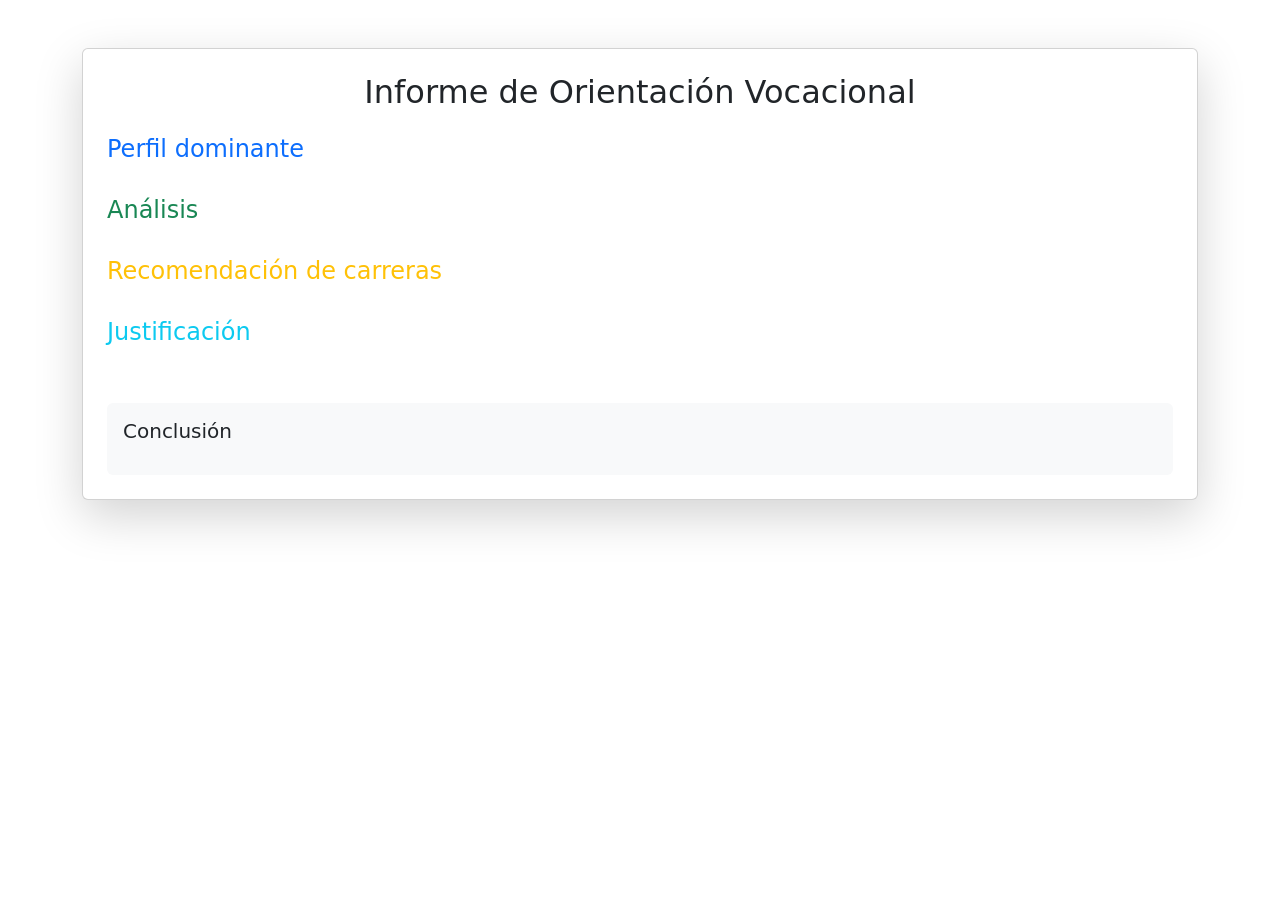
==== Resultado.html @ b0f582c3 "Add files via upload" ====
<!DOCTYPE html>
<html lang="en">
<head>
    <meta charset="UTF-8">
    <meta name="viewport" content="width=device-width, initial-scale=1.0">
    <link href="https://cdn.jsdelivr.net/npm/bootstrap@5.3.0/dist/css/bootstrap.min.css" rel="stylesheet">
    <title>Document</title>
    
</head>
<body>
<div class="container mt-5">
    <div class="card shadow-lg p-4">

        <h2 class="text-center mb-4">Informe de Orientación Vocacional</h2>

        <div class="mb-3">
            <h4 class="text-primary">Perfil dominante</h4>
            <p id="perfil"></p>
        </div>

        <div class="mb-3">
            <h4 class="text-success">Análisis</h4>
            <p id="analisis"></p>
        </div>

        <div class="mb-3">
            <h4 class="text-warning">Recomendación de carreras</h4>
            <p id="carreras"></p>
        </div>

        <div class="mb-3">
            <h4 class="text-info">Justificación</h4>
            <p id="justificacion"></p>
        </div>

        <div class="mt-4 p-3 bg-light rounded">
            <h5>Conclusión</h5>
            <p id="conclusion"></p>
        </div>

    </div>
</div>

    <h2 id="resultado"></h2>
<script src="../../JS/script.js"></script>
<script>
    window.onload = function() {
        calcularResultadoFinal();
    }
</script>
</body>
</html>
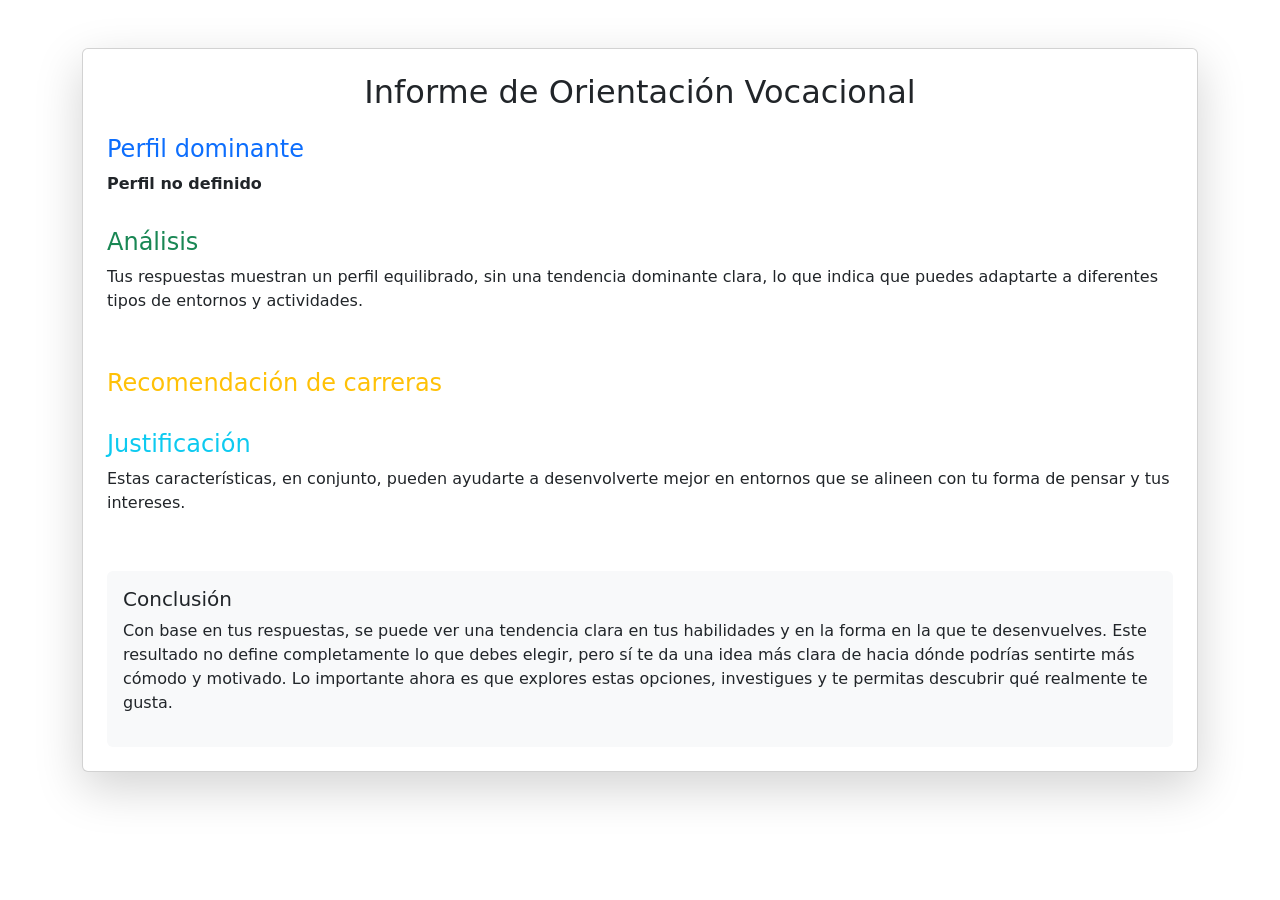
==== commit 6f60fa13: "Update Resultado.html" ====
--- a/Resultado.html
+++ b/Resultado.html
@@ -42,11 +42,11 @@
 </div>
 
     <h2 id="resultado"></h2>
-<script src="../../JS/script.js"></script>
+<script src="script.js"></script>
 <script>
     window.onload = function() {
         calcularResultadoFinal();
     }
 </script>
 </body>
-</html>+</html>
